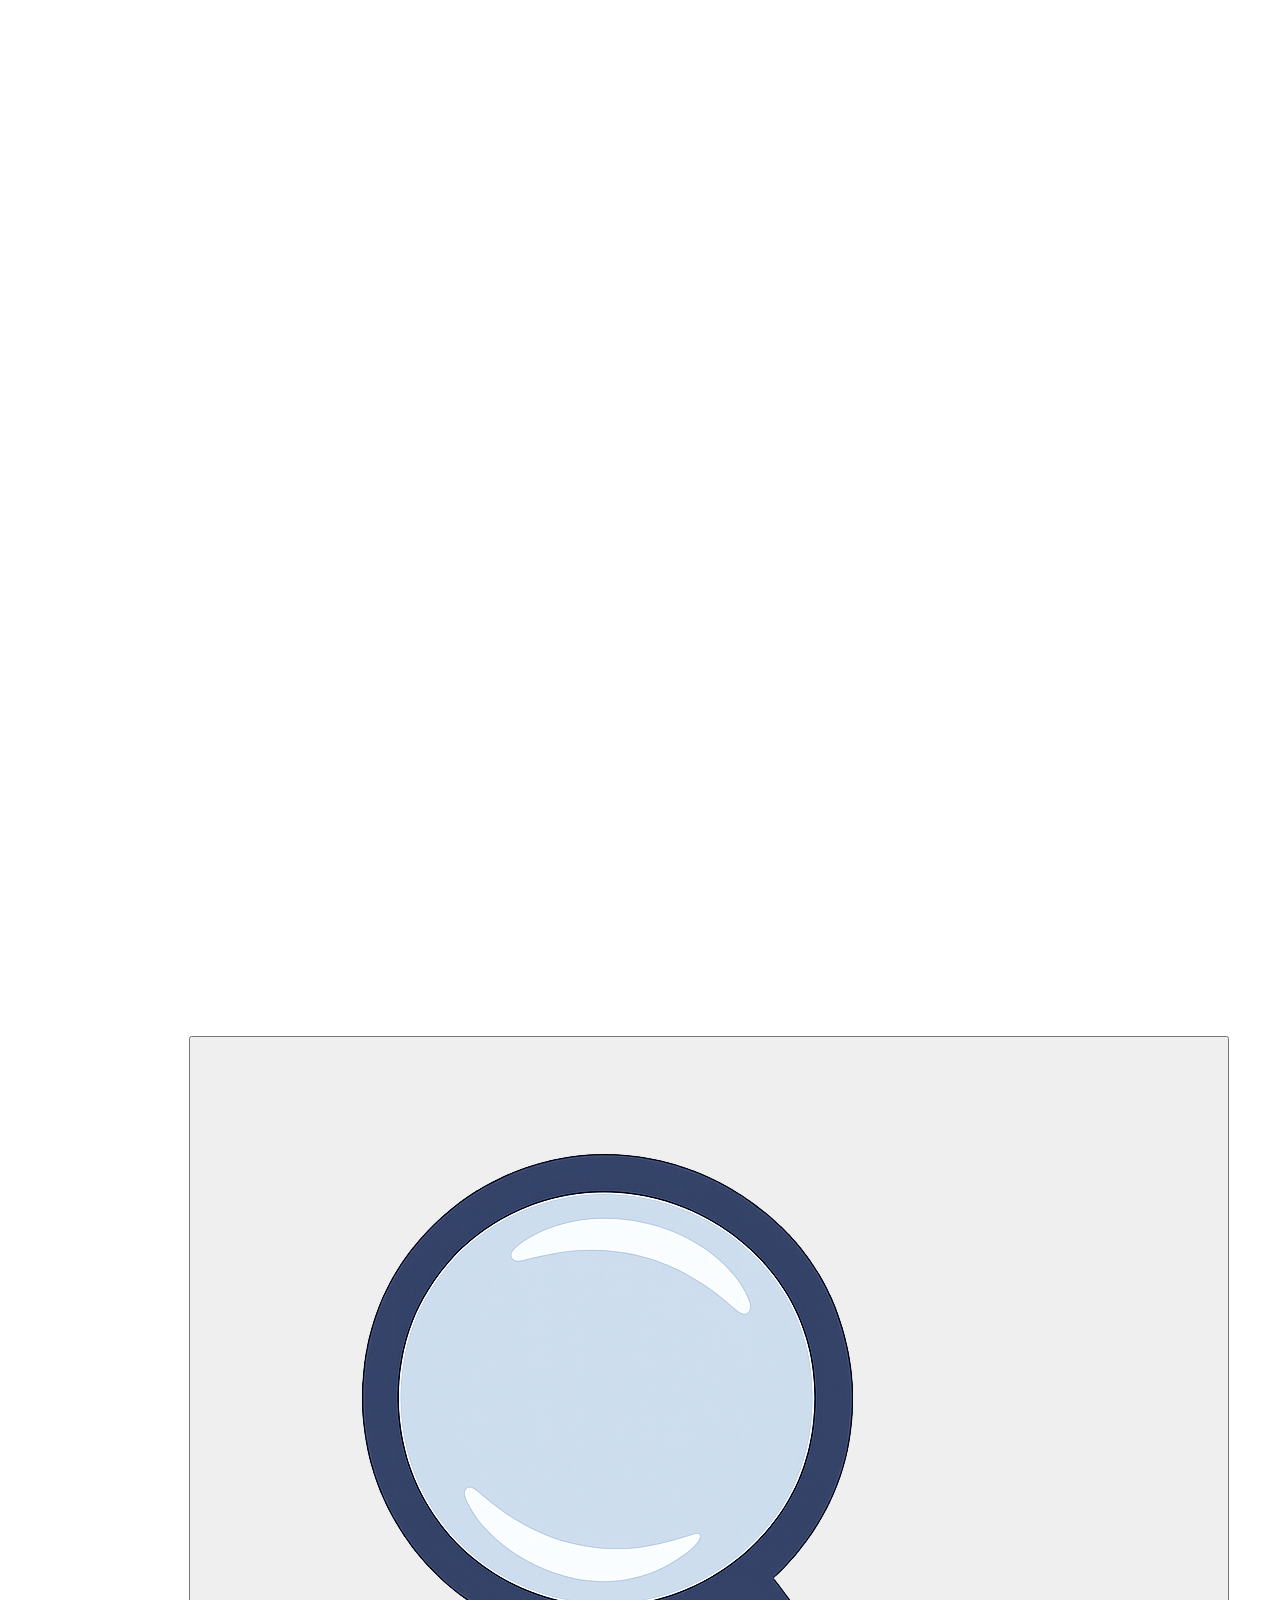
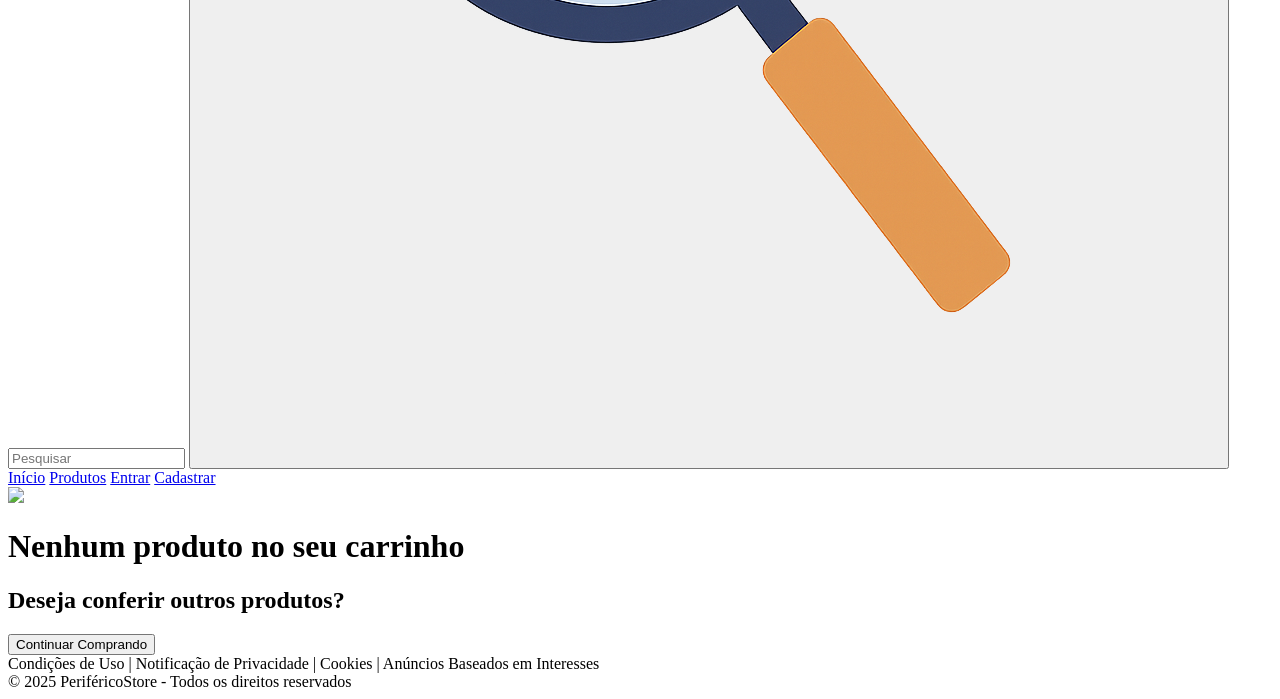
==== carrinho/carrinho.html @ 9bd4da9b "Update and rename carrinho.txt to carrinho.html" ====
<!DOCTYPE html>
<html lang="pt-br">
<head>
  <meta charset="UTF-8" />
  <meta name="viewport" content="width=device-width, initial-scale=1.0"/>
  <title>PeriféricoStore</title>
  <link rel="stylesheet" href="style.css">
</head>
<body>

  <!-- HEADER -->
  <header>
    <img src="../image/logo_perifericos_store_PS_sem_frase_branco.png" alt="PeriféricoStore">
    <div class="header-right">
    <div class="search-bar">
    <input type="text" placeholder="Pesquisar">
    <button onclick="buscar()">
     <img src="../image/lupa.png" alt="Buscar">
    </button>
    </div>
    <nav>
      <a href="../tela_principal/site.html">Início</a>
      <a href="../produtos/produtos.html">Produtos</a>
      <a href="../login/login.html">Entrar</a>
      <a href="../cadastro/cadastro.html">Cadastrar</a>
    </nav>
  </div>
  </header>
  
    <div class="carrinho-vazio">
      <img src="../image/carrinho-removebg-preview.png">
    <h1>Nenhum produto no seu carrinho</h1>
    <h2>Deseja conferir outros produtos?</h2>
         <button class="botao-continuar" onclick="window.location.href='../produtos/produtos.html'">Continuar Comprando</button>
      </div>
      
      <!-- RODAPÉ -->
  <footer>
    <div>
    Condições de Uso | Notificação de Privacidade | Cookies | Anúncios Baseados em Interesses
    </div>
    <div>
      © 2025 PeriféricoStore - Todos os direitos reservados
    </div>
  </footer>

  <script src="script.js"></script>
</body>
</html>
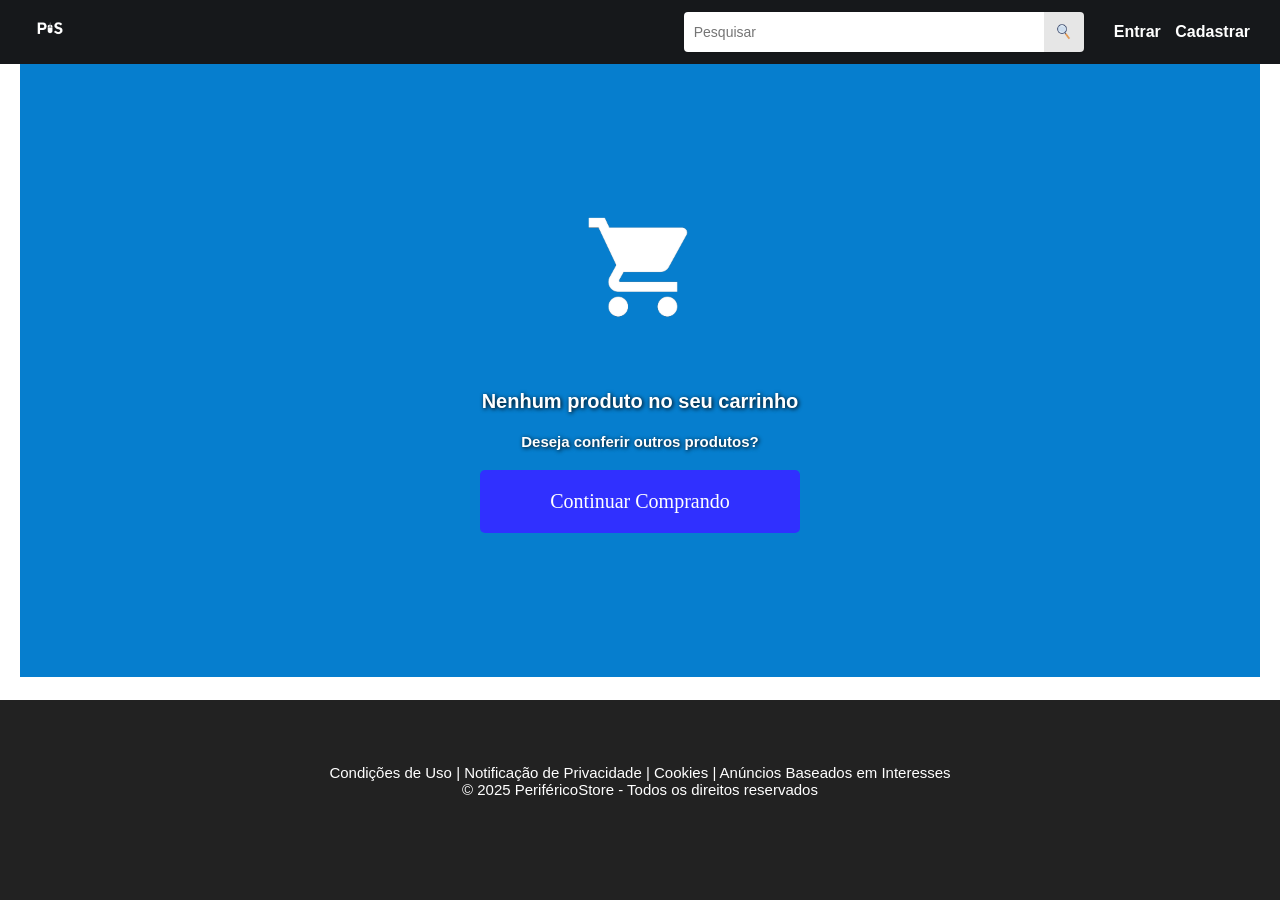
==== commit 4e67eb81: "Update carrinho.html" ====
--- a/carrinho/carrinho.html
+++ b/carrinho/carrinho.html
@@ -10,7 +10,7 @@
 
   <!-- HEADER -->
   <header>
-    <img src="../image/logo_perifericos_store_PS_sem_frase_branco.png" alt="PeriféricoStore">
+    <a href="../tela_principal/site.html"><img src="../image/logo_perifericos_store_PS_sem_frase_branco.png" alt="PeriféricoStore"></a>
     <div class="header-right">
     <div class="search-bar">
     <input type="text" placeholder="Pesquisar">
@@ -19,21 +19,19 @@
     </button>
     </div>
     <nav>
-      <a href="../tela_principal/site.html">Início</a>
-      <a href="../produtos/produtos.html">Produtos</a>
       <a href="../login/login.html">Entrar</a>
       <a href="../cadastro/cadastro.html">Cadastrar</a>
     </nav>
   </div>
   </header>
-  
+  <main>
     <div class="carrinho-vazio">
-      <img src="../image/carrinho-removebg-preview.png">
+      <img src="../image/carrinho_transparente.png">
     <h1>Nenhum produto no seu carrinho</h1>
     <h2>Deseja conferir outros produtos?</h2>
          <button class="botao-continuar" onclick="window.location.href='../produtos/produtos.html'">Continuar Comprando</button>
       </div>
-      
+    </main>
       <!-- RODAPÉ -->
   <footer>
     <div>
--- a/carrinho/style.css
+++ b/carrinho/style.css
@@ -0,0 +1,149 @@
+* {
+  margin: 0;
+  padding: 0;
+  box-sizing: border-box;
+}
+
+  html, body{
+    height: 100%;
+  }
+
+body {
+  display: flex;
+  flex-direction: column;
+  min-height: 100vh;
+  font-family: Arial, sans-serif;
+  background: white;
+  color: #fff;
+}
+
+main{
+  flex: 1;
+  padding: 20px;
+}
+
+
+/* barra de pesquisa */
+   .header-right {
+      display: flex;
+      align-items: center;
+      gap: 20px;
+    }
+    .search-bar {
+      display: flex;
+      width: 400px;
+      height: 40px;
+      border-radius: 4px;
+      overflow: hidden;
+      box-shadow: 0 1px 2px rgba(0,0,0,0.1);
+    }
+
+    .search-bar select {
+      background: #e6e6e6;
+      border: none;
+      padding: 0 10px;
+      font-size: 14px;
+      cursor: pointer;
+    }
+
+    .search-bar input {
+      flex: 1;
+      border: none;
+      padding: 0 10px;
+      font-size: 14px;
+      outline: none;
+    }
+
+    .search-bar button {
+      background-color: #e6e6e6;
+      border: none;
+      width: 40px;
+      cursor: pointer;
+      display: flex;
+      align-items: center;
+      justify-content: center;
+    }
+
+    .search-bar button:hover {
+      background-color: black;
+    }
+
+    .search-bar button img{
+      width: 20px;
+      height: 20px;
+      object-fit: contain;
+    }
+/* HEADER */
+header {
+  position: fixed;  /*deixa a header fixa*/
+  box-sizing: border-box; /*impede o padding de mudar a largura*/
+  top: 0; /* Posiciona no topo da janela */
+  left: 0;  /* Posiciona no início da janela */
+  width: 100%;  /* Ocupa toda a largura da janela */
+  z-index: 100;  /* Garante que fique acima de outros conteúdos */
+  background-color: #16181B;
+  padding: 10px 30px;
+  color: #fff;
+  display: flex;
+  align-items: center;
+  justify-content: space-between;
+
+}
+
+header img {
+  width: 40px;
+}
+
+nav a {
+  color: #fff;
+  margin-left: 10px;
+  text-decoration: none;
+  font-weight: bold;
+}
+
+nav a:hover {
+  text-decoration: underline;
+}
+
+.carrinho-vazio {
+  background: #067ece;
+  background-size: cover;
+  flex-direction: column;
+  min-height: 73vh;
+  display: flex;
+  align-items: center;
+  justify-content: center;
+  color: white;
+  text-shadow: 1px 1px 4px #000;
+  font-size: 10px;
+  font-weight: bold;
+  font-family: Arial, Helvetica, sans-serif;
+  gap: 20px;
+}
+
+.carrinho-vazio img{
+      width: 200px;
+    }
+
+.botao-continuar{
+  background-color: rgb(48, 48, 255);
+  color: white;
+  border: none;
+  font-family: 'Georgia', serif;
+  font-size: 20px;
+  padding: 20px 70px;
+  border-radius: 5px;
+  cursor: pointer;
+}
+
+
+/* RODAPÉ */
+footer {
+      background-color: #222;
+      color: white;
+      text-align: center; 
+      height: 200px;
+      font-size: 15px;
+      padding: 5%;
+      margin-top: 0;
+}
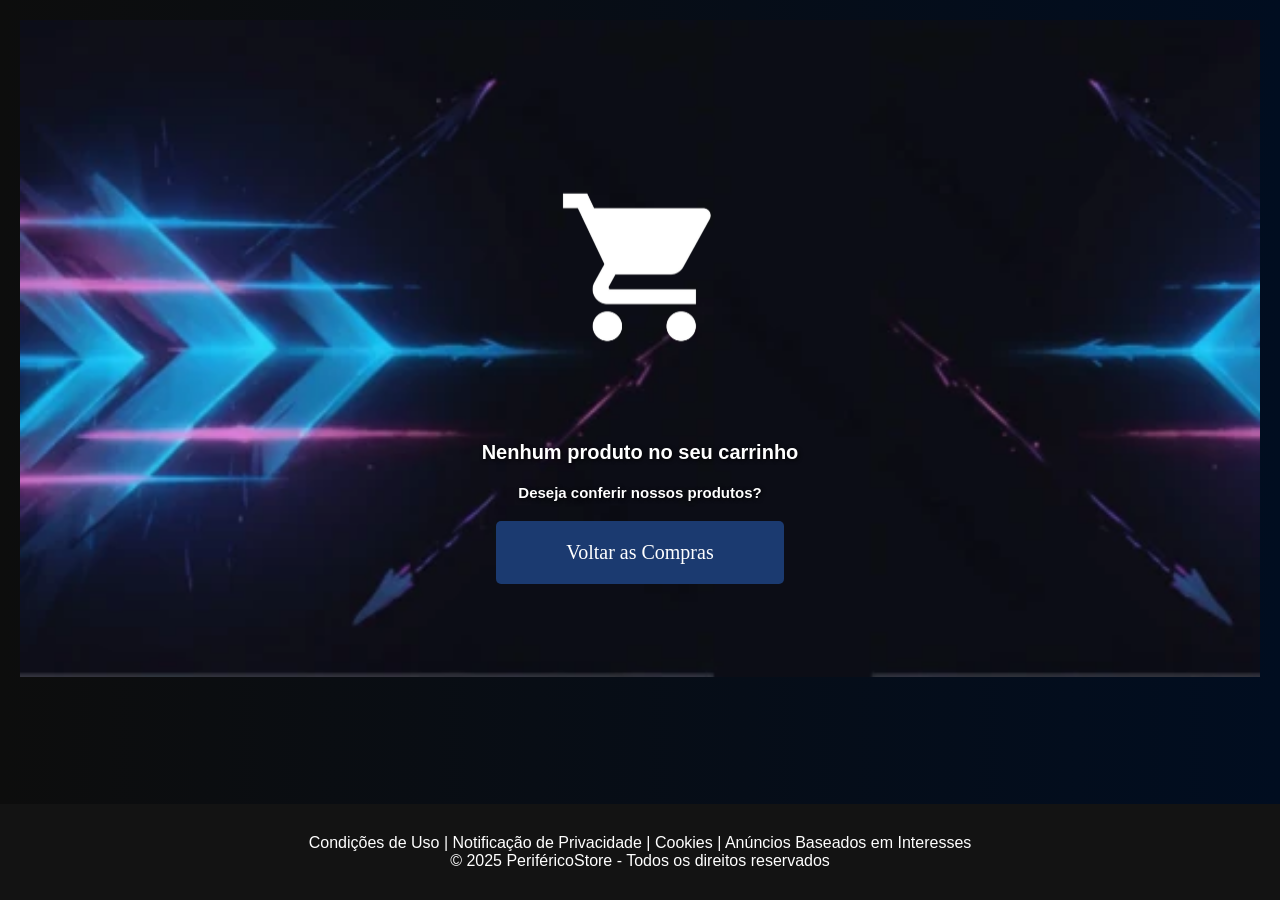
==== commit 7cc63ea0: "Update carrinho.html" ====
--- a/carrinho/carrinho.html
+++ b/carrinho/carrinho.html
@@ -7,29 +7,12 @@
   <link rel="stylesheet" href="style.css">
 </head>
 <body>
-
-  <!-- HEADER -->
-  <header>
-    <a href="../tela_principal/site.html"><img src="../image/logo_perifericos_store_PS_sem_frase_branco.png" alt="PeriféricoStore"></a>
-    <div class="header-right">
-    <div class="search-bar">
-    <input type="text" placeholder="Pesquisar">
-    <button onclick="buscar()">
-     <img src="../image/lupa.png" alt="Buscar">
-    </button>
-    </div>
-    <nav>
-      <a href="../login/login.html">Entrar</a>
-      <a href="../cadastro/cadastro.html">Cadastrar</a>
-    </nav>
-  </div>
-  </header>
   <main>
     <div class="carrinho-vazio">
       <img src="../image/carrinho_transparente.png">
     <h1>Nenhum produto no seu carrinho</h1>
-    <h2>Deseja conferir outros produtos?</h2>
-         <button class="botao-continuar" onclick="window.location.href='../produtos/produtos.html'">Continuar Comprando</button>
+    <h2>Deseja conferir nossos produtos?</h2>
+         <button class="botao-continuar" onclick="window.location.href='../tela_produtos/produtos.html'">Voltar as Compras</button>
       </div>
     </main>
       <!-- RODAPÉ -->
--- a/carrinho/style.css
+++ b/carrinho/style.css
@@ -13,7 +13,7 @@
   flex-direction: column;
   min-height: 100vh;
   font-family: Arial, sans-serif;
-  background: white;
+  background: linear-gradient(to right, #0D0D0D, #010d20);
   color: #fff;
 }
 
@@ -35,7 +35,7 @@
       height: 40px;
       border-radius: 4px;
       overflow: hidden;
-      box-shadow: 0 1px 2px rgba(0,0,0,0.1);
+      box-shadow: 0 1px 2px rgba(0,0,0,0.3);
     }
 
     .search-bar select {
@@ -65,7 +65,7 @@
     }
 
     .search-bar button:hover {
-      background-color: black;
+      background-color: #000;
     }
 
     .search-bar button img{
@@ -81,7 +81,7 @@
   left: 0;  /* Posiciona no início da janela */
   width: 100%;  /* Ocupa toda a largura da janela */
   z-index: 100;  /* Garante que fique acima de outros conteúdos */
-  background-color: #16181B;
+  background: linear-gradient(to right, #0d0d0d, #132d5a);
   padding: 10px 30px;
   color: #fff;
   display: flex;
@@ -106,7 +106,7 @@
 }
 
 .carrinho-vazio {
-  background: #067ece;
+  background-image: url('../image/banner.jpg!w700wp');
   background-size: cover;
   flex-direction: column;
   min-height: 73vh;
@@ -122,11 +122,11 @@
 }
 
 .carrinho-vazio img{
-      width: 200px;
+      width: 300px;
     }
 
 .botao-continuar{
-  background-color: rgb(48, 48, 255);
+  background-color: #1B3A70;
   color: white;
   border: none;
   font-family: 'Georgia', serif;
@@ -134,16 +134,18 @@
   padding: 20px 70px;
   border-radius: 5px;
   cursor: pointer;
+  transition: background-color 0.3s;
+}
+
+.botao-continuar:hover{
+  background-color: #3c6eb4;
 }
 
 
 /* RODAPÉ */
-footer {
-      background-color: #222;
+    footer {
+      background-color: #131313;
       color: white;
-      text-align: center; 
-      height: 200px;
-      font-size: 15px;
-      padding: 5%;
-      margin-top: 0;
-}
+      text-align: center;
+      padding: 30px 10px;
+    }
